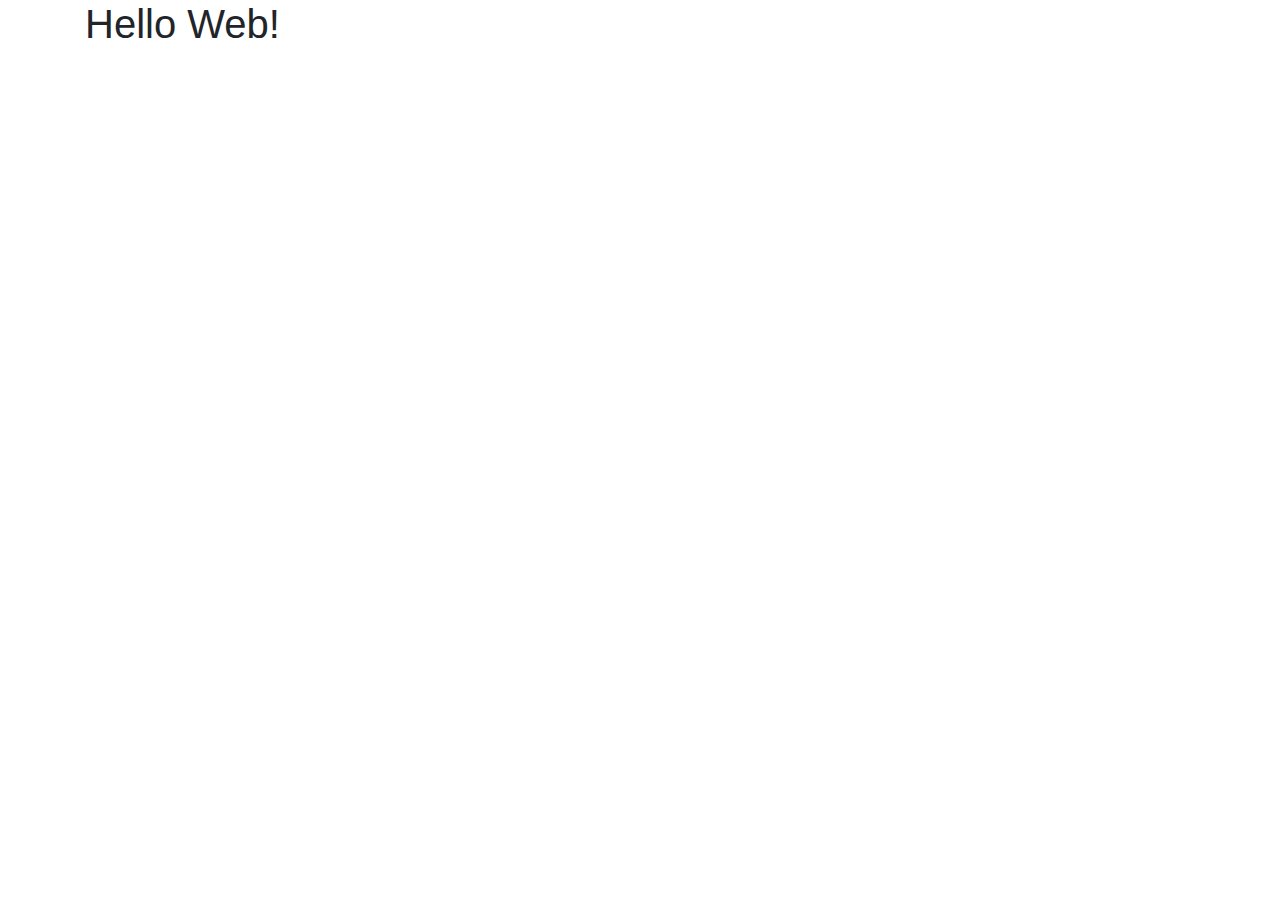
==== src/main/resources/templates/index.html @ c1bd89d6 "initial commit" ====
<!DOCTYPE html>
<html lang="en" xmlns:th="http://www.thymeleaf.org">
<head>
    <title>Web demo index</title>
    <link rel="stylesheet" type="text/css" th:href="@{/css/index.css}"/>
    <link rel="stylesheet" href="https://stackpath.bootstrapcdn.com/bootstrap/4.4.1/css/bootstrap.min.css">
</head>
<body>
    <div class="container">
        <h1>Hello Web!</h1>
    </div>
</body>
</html>
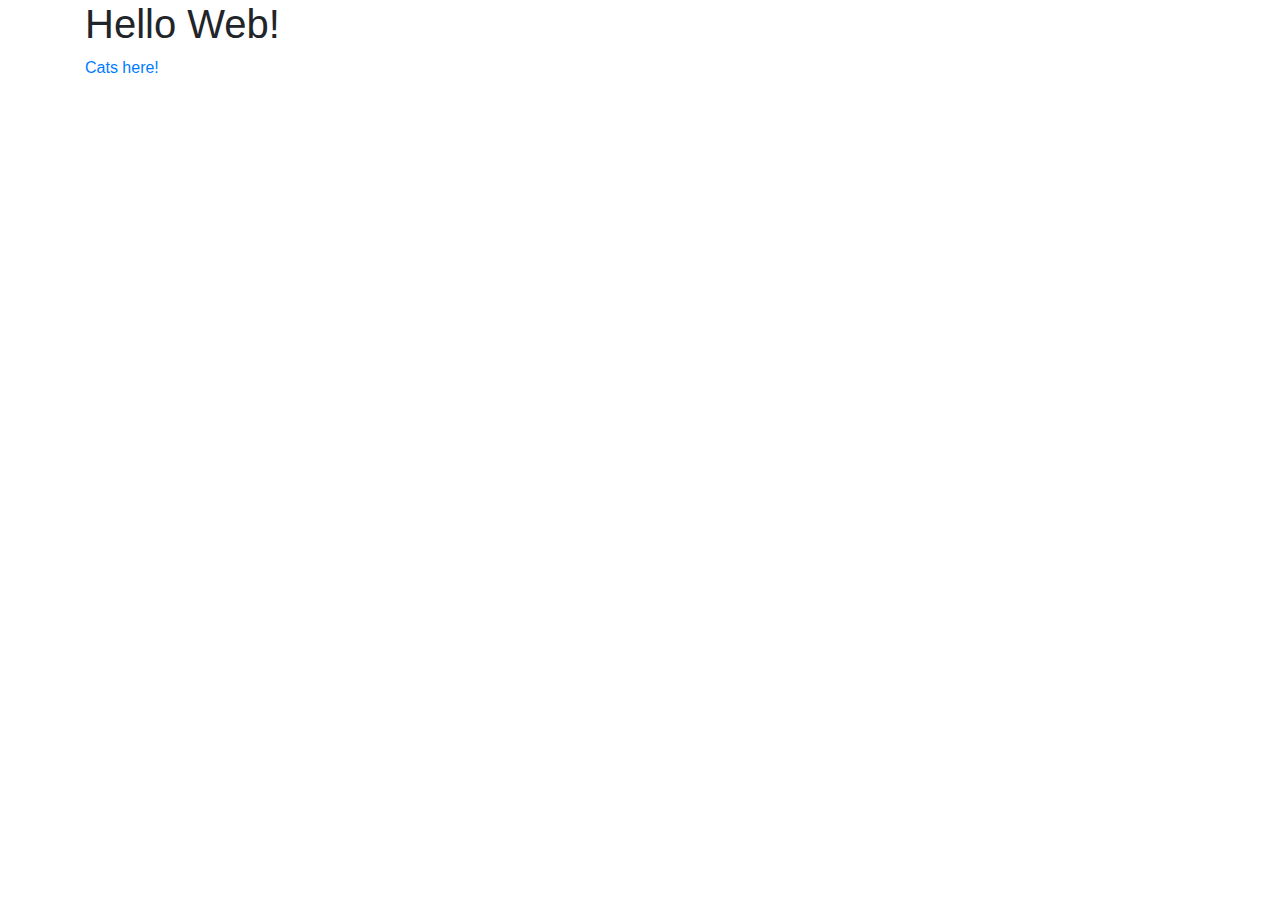
==== commit 7eca5175: "Cat CRUD operations" ====
--- a/src/main/resources/templates/index.html
+++ b/src/main/resources/templates/index.html
@@ -8,6 +8,7 @@
 <body>
     <div class="container">
         <h1>Hello Web!</h1>
+        <a href="/cats">Cats here!</a>
     </div>
 </body>
 </html>